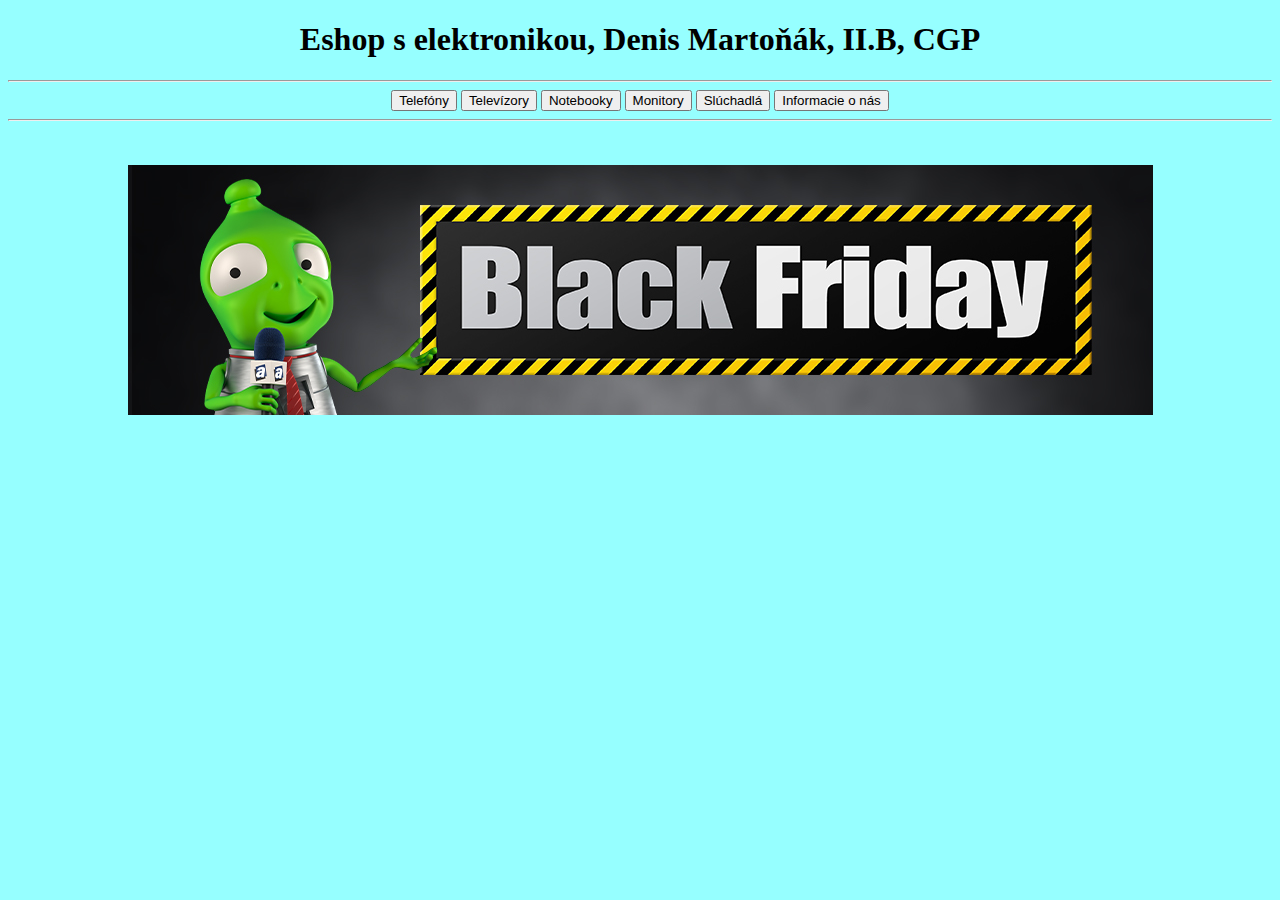
==== index.html @ 7d8032b6 "Eshop v1" ====
<!DOCTYPE html>
<html>

<head>
    <style>
        body {
            background-color: rgba(0, 255, 255, 0.411)
        }

        h1 {
            text-align: center;
        }
    </style>
    <title>Eshop s elektronikou</title>
    <link rel="icon" href="resources/images/ikonky/home.png">
</head>

<body>
    <h1>Eshop s elektronikou, Denis Martoňák, II.B, CGP</h1>
    <hr>
    <center>
        <a href="Telefony.html"><button>Telefóny</button></a>
        <a href="TV.html"><button>Televízory</button></a>
        <a href="NTB.html"><button>Notebooky</button></a>
        <a href="Monitory.html"><button>Monitory</button></a>
        <a href="Sluchadla.html"><button>Slúchadlá</button></a>
        <a href="Info.html"><button>Informacie o nás</button></a>
        <hr>
        <br>
        <br>
        <img src="resources/images/Banner.png">
    </center>
    <br>

</body>

</html>
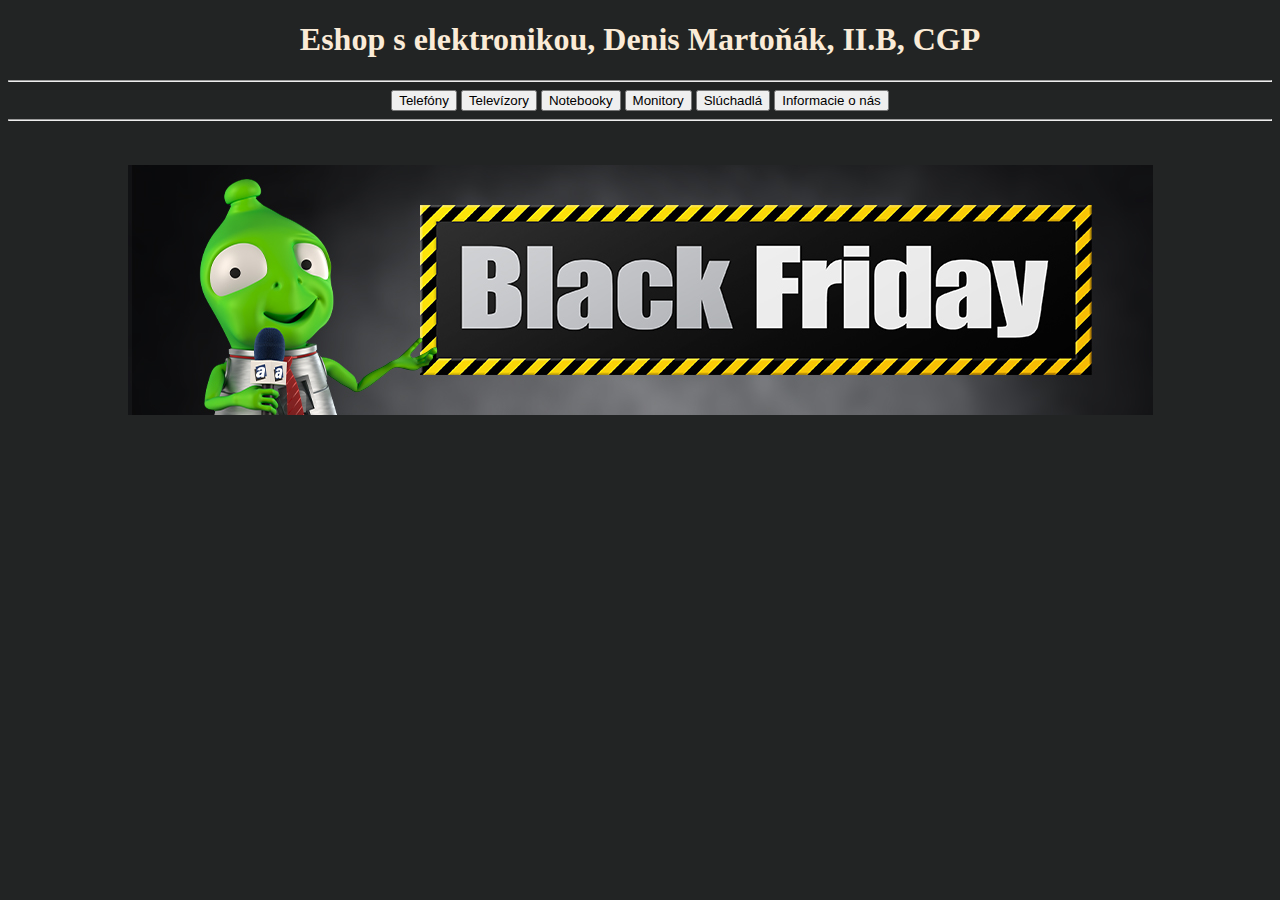
==== commit bb11477e: "eshop v1" ====
--- a/index.html
+++ b/index.html
@@ -4,11 +4,12 @@
 <head>
     <style>
         body {
-            background-color: rgba(0, 255, 255, 0.411)
+            background-color: rgba(34, 36, 36, 255)
         }
 
         h1 {
             text-align: center;
+            color: antiquewhite;
         }
     </style>
     <title>Eshop s elektronikou</title>
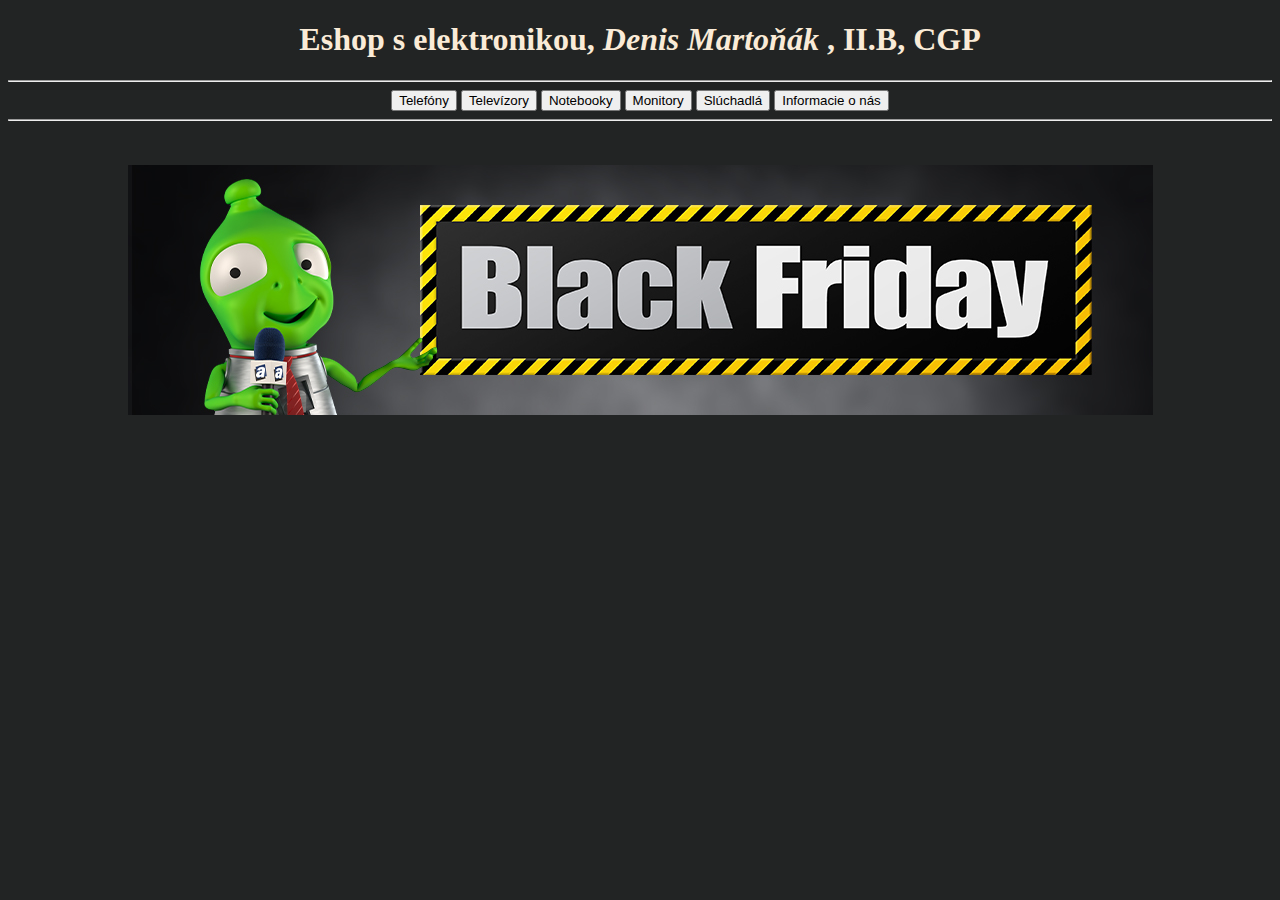
==== commit 11de0153: "eshop v1" ====
--- a/index.html
+++ b/index.html
@@ -17,7 +17,7 @@
 </head>
 
 <body>
-    <h1>Eshop s elektronikou, Denis Martoňák, II.B, CGP</h1>
+    <h1>Eshop s elektronikou,<i> Denis Martoňák </i>, II.B, CGP</h1>
     <hr>
     <center>
         <a href="Telefony.html"><button>Telefóny</button></a>
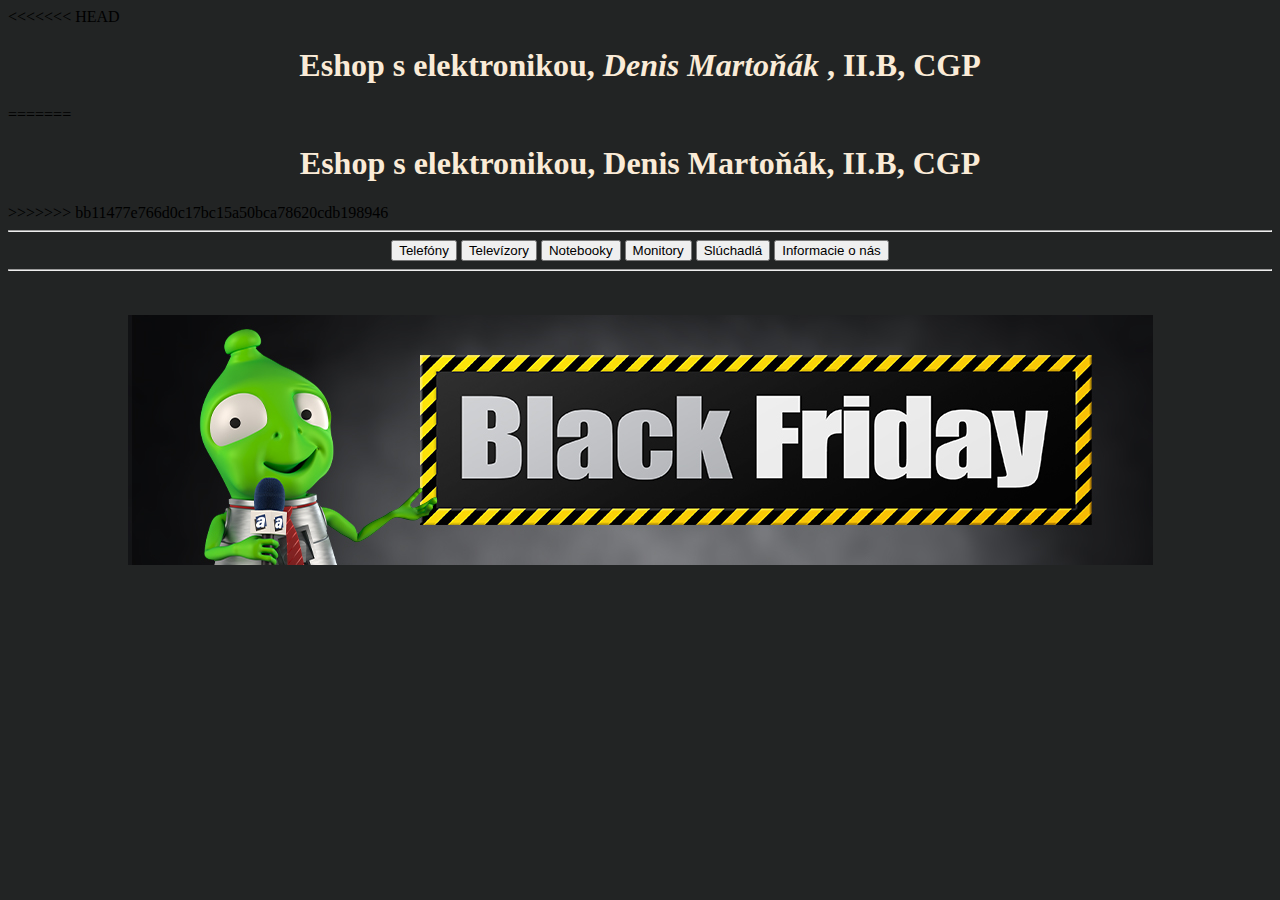
==== commit ff142494: "eshop v1" ====
--- a/index.html
+++ b/index.html
@@ -17,7 +17,11 @@
 </head>
 
 <body>
+<<<<<<< HEAD
     <h1>Eshop s elektronikou,<i> Denis Martoňák </i>, II.B, CGP</h1>
+=======
+    <h1>Eshop s elektronikou, Denis Martoňák, II.B, CGP</h1>
+>>>>>>> bb11477e766d0c17bc15a50bca78620cdb198946
     <hr>
     <center>
         <a href="Telefony.html"><button>Telefóny</button></a>
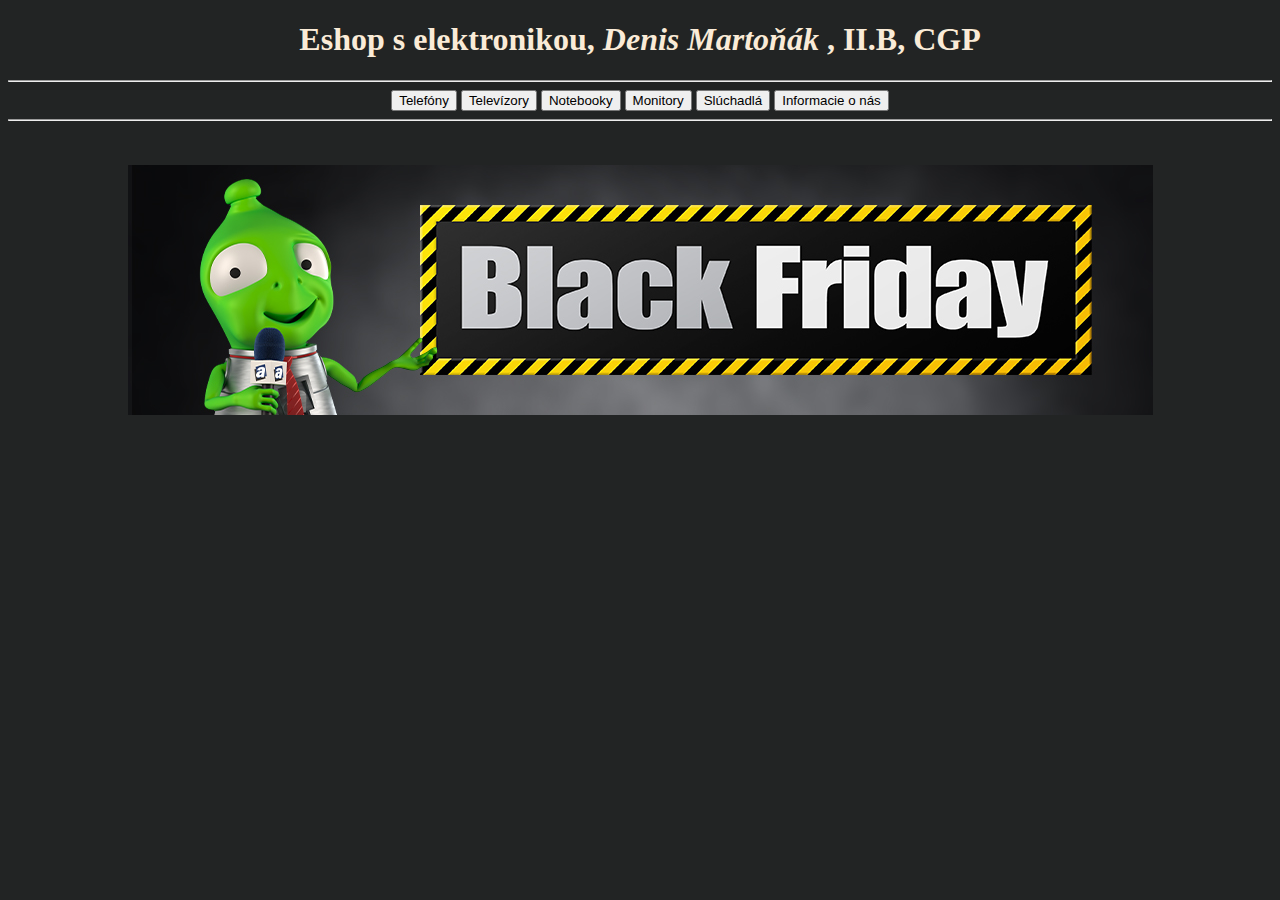
==== commit ea9aead5: "eshop v1" ====
--- a/index.html
+++ b/index.html
@@ -17,11 +17,7 @@
 </head>
 
 <body>
-<<<<<<< HEAD
     <h1>Eshop s elektronikou,<i> Denis Martoňák </i>, II.B, CGP</h1>
-=======
-    <h1>Eshop s elektronikou, Denis Martoňák, II.B, CGP</h1>
->>>>>>> bb11477e766d0c17bc15a50bca78620cdb198946
     <hr>
     <center>
         <a href="Telefony.html"><button>Telefóny</button></a>
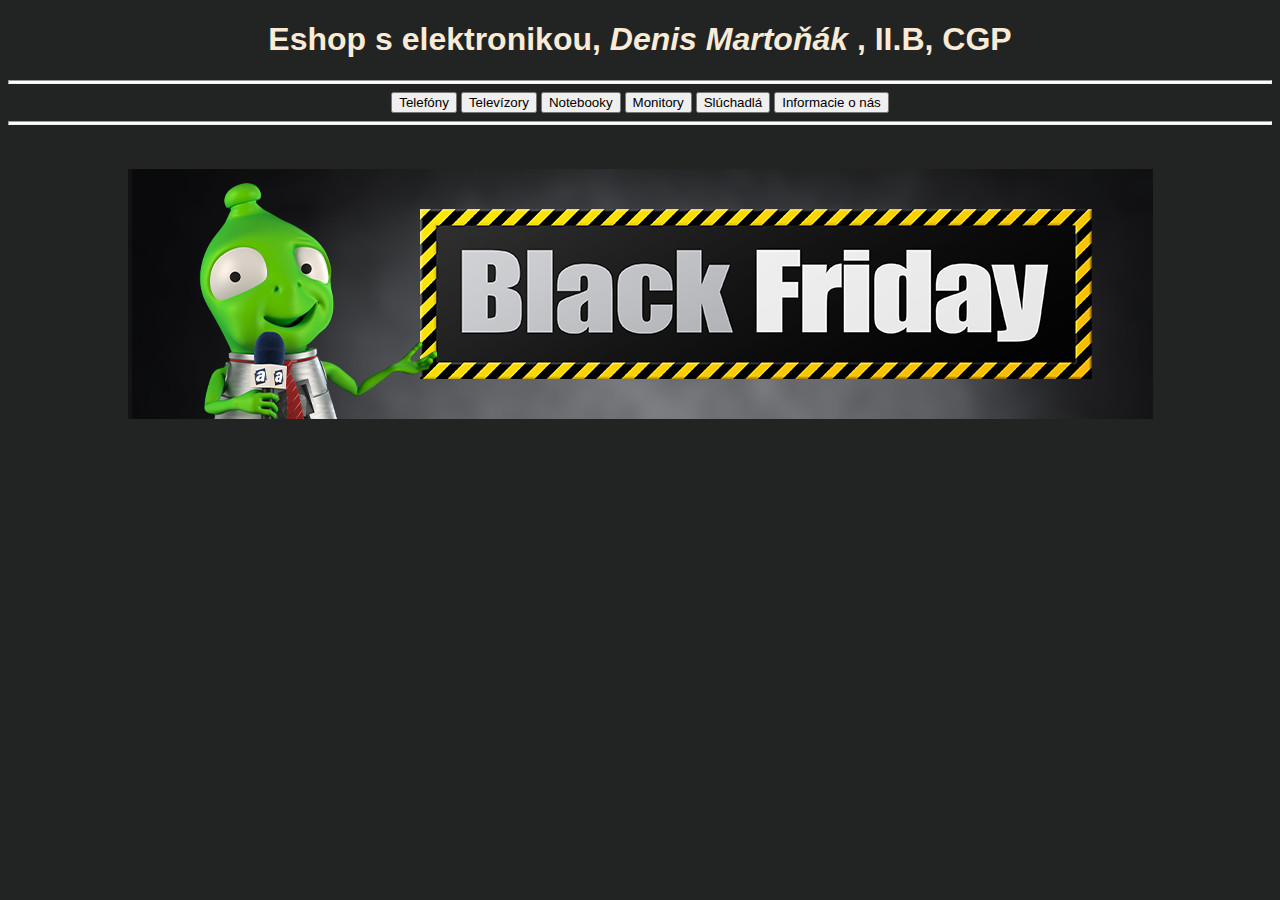
==== commit decdf96d: "eshop final" ====
--- a/index.html
+++ b/index.html
@@ -7,9 +7,15 @@
             background-color: rgba(34, 36, 36, 255)
         }
 
+        hr {
+            height: 2px;
+            background-color: white;
+        }
+
         h1 {
             text-align: center;
             color: antiquewhite;
+            font-family: Arial, Helvetica, sans-serif;
         }
     </style>
     <title>Eshop s elektronikou</title>
@@ -25,7 +31,7 @@
         <a href="NTB.html"><button>Notebooky</button></a>
         <a href="Monitory.html"><button>Monitory</button></a>
         <a href="Sluchadla.html"><button>Slúchadlá</button></a>
-        <a href="Info.html"><button>Informacie o nás</button></a>
+        <a href="Info.html" target="_blank"><button>Informacie o nás</button></a>
         <hr>
         <br>
         <br>
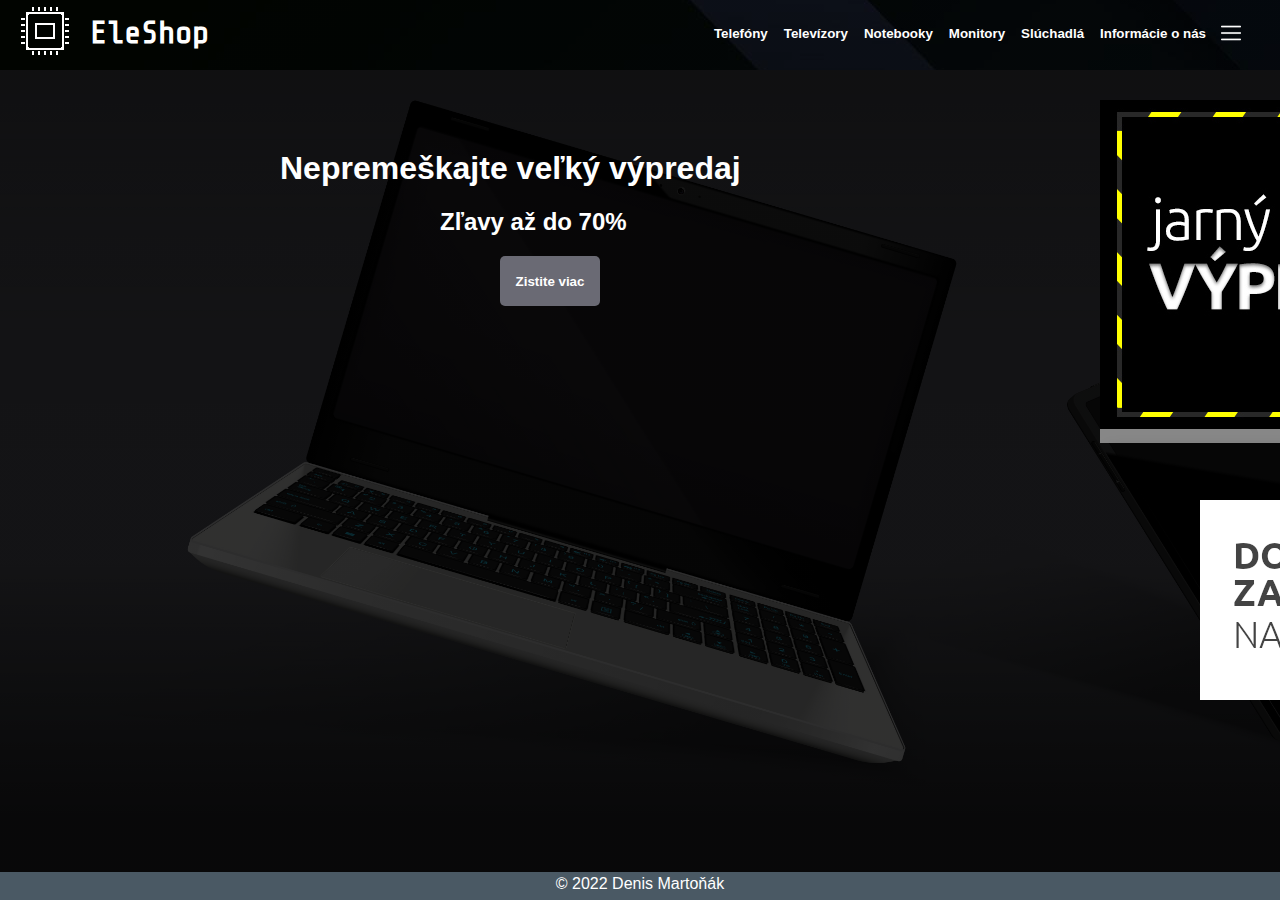
==== commit 1822e7b7: "Eshop Test" ====
--- a/index.html
+++ b/index.html
@@ -2,43 +2,41 @@
 <html>
 
 <head>
-    <style>
-        body {
-            background-color: rgba(34, 36, 36, 255)
-        }
-
-        hr {
-            height: 2px;
-            background-color: white;
-        }
-
-        h1 {
-            text-align: center;
-            color: antiquewhite;
-            font-family: Arial, Helvetica, sans-serif;
-        }
-    </style>
-    <title>Eshop s elektronikou</title>
-    <link rel="icon" href="resources/images/ikonky/home.png">
+    <link rel="stylesheet" href="resources/CSS/index.css">
+    <title>EleShop</title>
+    <link rel="icon" href="resources/images/Index/electronics.png">
 </head>
 
 <body>
-    <h1>Eshop s elektronikou,<i> Denis Martoňák </i>, II.B, CGP</h1>
-    <hr>
-    <center>
-        <a href="Telefony.html"><button>Telefóny</button></a>
-        <a href="TV.html"><button>Televízory</button></a>
-        <a href="NTB.html"><button>Notebooky</button></a>
-        <a href="Monitory.html"><button>Monitory</button></a>
-        <a href="Sluchadla.html"><button>Slúchadlá</button></a>
-        <a href="Info.html" target="_blank"><button>Informacie o nás</button></a>
-        <hr>
-        <br>
-        <br>
-        <img src="resources/images/Banner.png">
-    </center>
-    <br>
-
+    <div class="hornajsok">
+        <div class="Logo">
+            <a href="index.html">
+                <img src="resources/images/Index/electronics.png" />
+            </a>
+        </div>
+        <a href="index.html">
+            <h1 class="Nazov">EleShop</h1>
+        </a>
+        <div class="navmenu">
+            <a href="Telefony.html"><button class="animate">Telefóny</button></a>
+            <a href="TV.html"><button class="animate">Televízory</button></a>
+            <a href="NTB.html"><button class="animate">Notebooky</button></a>
+            <a href="Monitory.html"><button class="animate">Monitory</button></a>
+            <a href="Sluchadla.html"><button class="animate">Slúchadlá</button></a>
+            <a href="Info.html" target="_blank"><button class="animate">Informácie o nás</button></a>
+            <a href=""><img class="menuicon" src="resources/images/Index/menu.png" alt=""></a>
+        </div>
+    </div>
+    <div class="kontajner">
+        <a href="vypredaj.html"><img class="vypredaj" src="resources/images/Index/vypredaj.jpg" alt=""></a>
+        <a href="doprava.html"><img class="dopravazadarmo" src="resources/images/Index/DopravaZadarmo.png" alt=""></a>
+        <h1 class="putavynadpis1">Nepremeškajte veľký výpredaj</h1>
+        <h2 class="putavynadpis2">Zľavy až do 70%</h2>
+        <a href="vypredaj.html"> <button class="zistit">Zistite viac</button></a>
+    </div>
+    <div class="pata">
+        <p>&copy; 2022 Denis Martoňák</p>
+    </div>
 </body>
 
 </html>--- a/resources/CSS/index.css
+++ b/resources/CSS/index.css
@@ -0,0 +1,129 @@
+@font-face {
+    font-family: "ShareTech";
+    src: url(../Fonts/ShareTechMono-Regular.ttf);
+}
+
+body {
+    background-image: linear-gradient(rgba(0, 0, 0, 0.8), rgba(0, 0, 0, 0.8)), url(../images/Index/background.jpg);
+    background-size: cover;
+    background-attachment: fixed;
+    background-repeat: no-repeat;
+    margin: 0;
+}
+
+.stred {
+    text-align: center;
+}
+
+.Logo {
+    float: left;
+    margin-right: 20px;
+    margin-left: 20px;
+    margin-top: 16px;
+}
+
+.Nazov {
+    color: white;
+    font-family: "ShareTech";
+    display: inline;
+    position: absolute;
+    top: -6px;
+}
+
+a {
+    text-decoration: none;
+}
+
+.navmenu {
+    float: right;
+    margin-top: 33px;
+    margin-right: 39px;
+}
+
+.animate {
+    transition: transform 0.5s;
+}
+
+.animate:hover,
+.animate:active {
+    transform: translateY(-2.5px);
+}
+
+button {
+    background: none;
+    border: none;
+    font-weight: bold;
+    cursor: pointer;
+    color: white;
+}
+
+.hornajsok {
+    background-image: linear-gradient(rgba(0, 0, 0, 0.4), rgba(0, 0, 0, 0.4)), url(../images/Index/pozadniemenu.jpg);
+    width: 100%;
+    height: 80px;
+    margin-top: -20px;
+    padding-top: 10px;
+}
+
+.menuicon {
+    width: 20px;
+    height: 20px;
+    margin-bottom: -5px;
+    margin-left: 5px;
+}
+
+.vypredaj {
+    position: absolute;
+    max-width: 800px;
+    left: 1100px;
+    top: 100px;
+}
+
+.dopravazadarmo {
+    position: absolute;
+    left: 1200px;
+    top: 500px;
+}
+
+.putavynadpis1 {
+    color: white;
+    margin-left: 280px;
+    margin-top: 80px;
+}
+
+.putavynadpis2 {
+    color: white;
+    margin-left: 440px;
+}
+
+.zistit {
+    position: relative;
+    left: 500px;
+    height: 50px;
+    width: 100px;
+    border-radius: 5px;
+    background-color: #6a6a74;
+}
+
+.pata {
+    position: fixed;
+    bottom: 0;
+    width: 100%;
+    text-align: center;
+    background-color: hsl(204, 15%, 34%);
+    padding-top: 0.2em;
+    color: white;
+    margin-left: auto;
+    margin-right: auto;
+    height: 1.5625em;
+}
+
+p,
+h1,
+h2 {
+    font-family: Verdana, Geneva, Tahoma, sans-serif;
+}
+
+p {
+    margin: 0;
+}